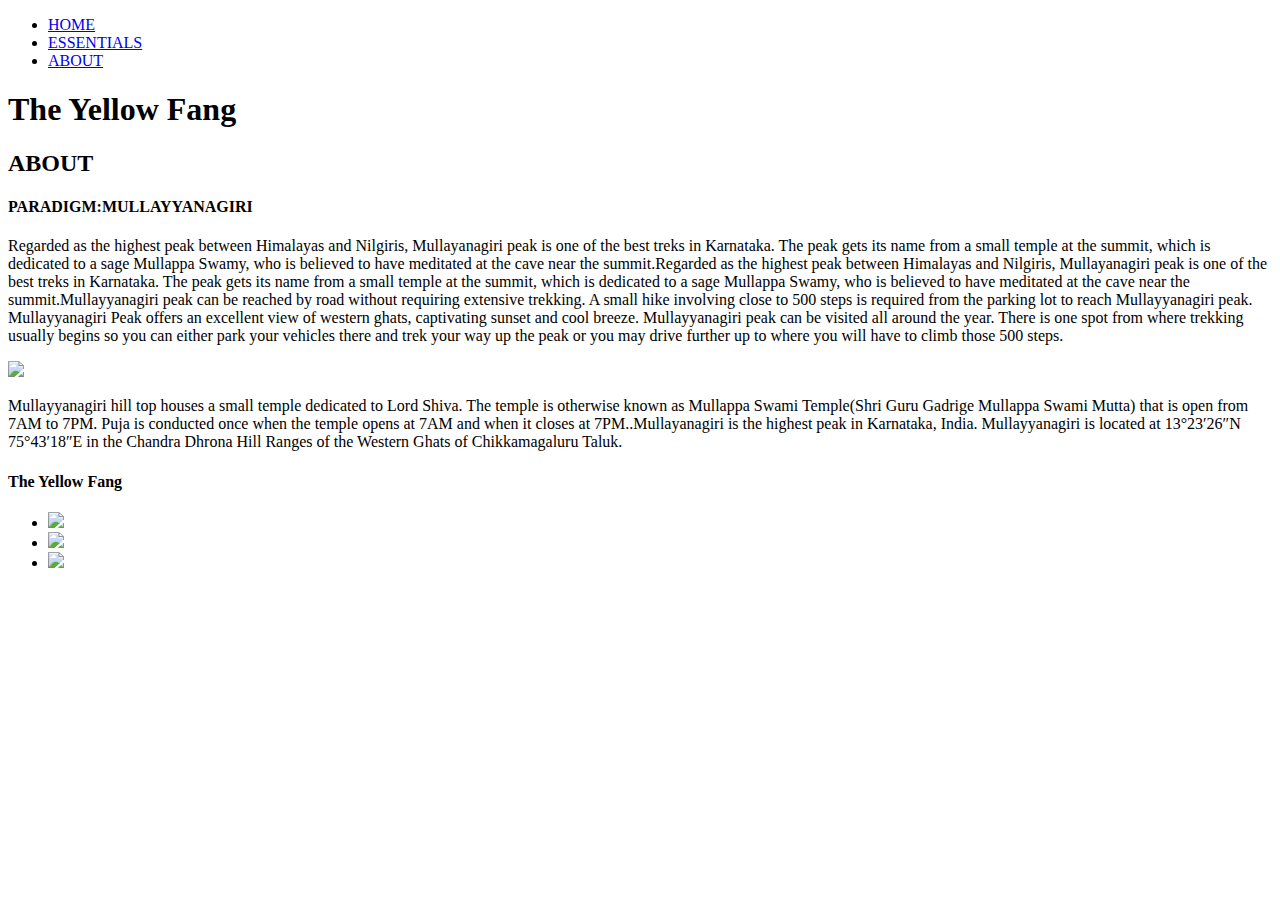
==== about.html @ c989ad18 "HP-4: Quick fix" ====
<!DOCTYPE html>
<html>
    <head>
        <title>The Yellow Fang | ABOUT</title>
        <meta name="description" content="This is the description">
        <link rel="stylesheet" href="styles.css"/>
    </head>
        <body>
<header class="main-header">
    <nav class="nav main-nav">
        <ul>
            <li><a href="index.html">HOME</a></li>
            <li><a href="essentials.html">ESSENTIALS</a></li>
            <li><a href="about.html">ABOUT</a></li>
        </ul>
    </nav>
    <h1 class="band-name band-name-header">The Yellow Fang</h1>
</header>
       <section>
        <h2>ABOUT</h2>
        <h4>PARADIGM:MULLAYYANAGIRI</h4>
        <p>Regarded as the highest peak between Himalayas and Nilgiris, Mullayanagiri peak is one of the best treks in Karnataka. The peak gets its name from a small temple at the summit, which is dedicated to a sage Mullappa Swamy, who is believed to have meditated at the cave near the summit.Regarded as the highest peak between Himalayas and Nilgiris, Mullayanagiri peak is one of the best treks in Karnataka. The peak gets its name from a small temple at the summit, which is dedicated to a sage Mullappa Swamy, who is believed to have meditated at the cave near the summit.Mullayyanagiri peak can be reached by road without requiring extensive trekking. A small hike involving close to 500 steps is required from the parking lot to reach Mullayyanagiri peak. Mullayyanagiri Peak offers an excellent view of western ghats, captivating sunset and cool breeze. Mullayyanagiri peak can be visited all around the year. There is one spot from where trekking usually begins so you can either park your vehicles there and trek your way up the peak or you may drive further up to where you will have to climb those 500 steps.</p>
    <img src="images/Hill.jpg">
    <p>
        Mullayyanagiri hill top houses a small temple dedicated to Lord Shiva. The temple is otherwise known as Mullappa Swami Temple(Shri Guru Gadrige Mullappa Swami Mutta) that is open from 7AM to 7PM. Puja is conducted once when the temple opens at 7AM and when it closes at 7PM..Mullayanagiri is the highest peak in Karnataka, India. Mullayyanagiri is located at 13°23′26″N 75°43′18″E in the Chandra Dhrona Hill Ranges of the Western Ghats of Chikkamagaluru Taluk.
    </p>   
    </section>
    <footer>
        <h4>The Yellow Fang</h4>
        <ul>
            <li>
                <a href="https://github.com/Virupakshappa" target="_blank">
                <img src="images/git-logo.jpg" ></a>
            </li>
            <li>
                <a href="https://linkedin.com/in/vjanadri" target="_blank">
                    <img src="images/linkedin-icon.jpg" ></a>
                </li>
            <li>
                <a href="https://outlook.com" target="_blank">
                    <img src="images/outlook-icon.jpg" ></a>
                </li>
        </ul>
    </footer>
        </body>
</html>
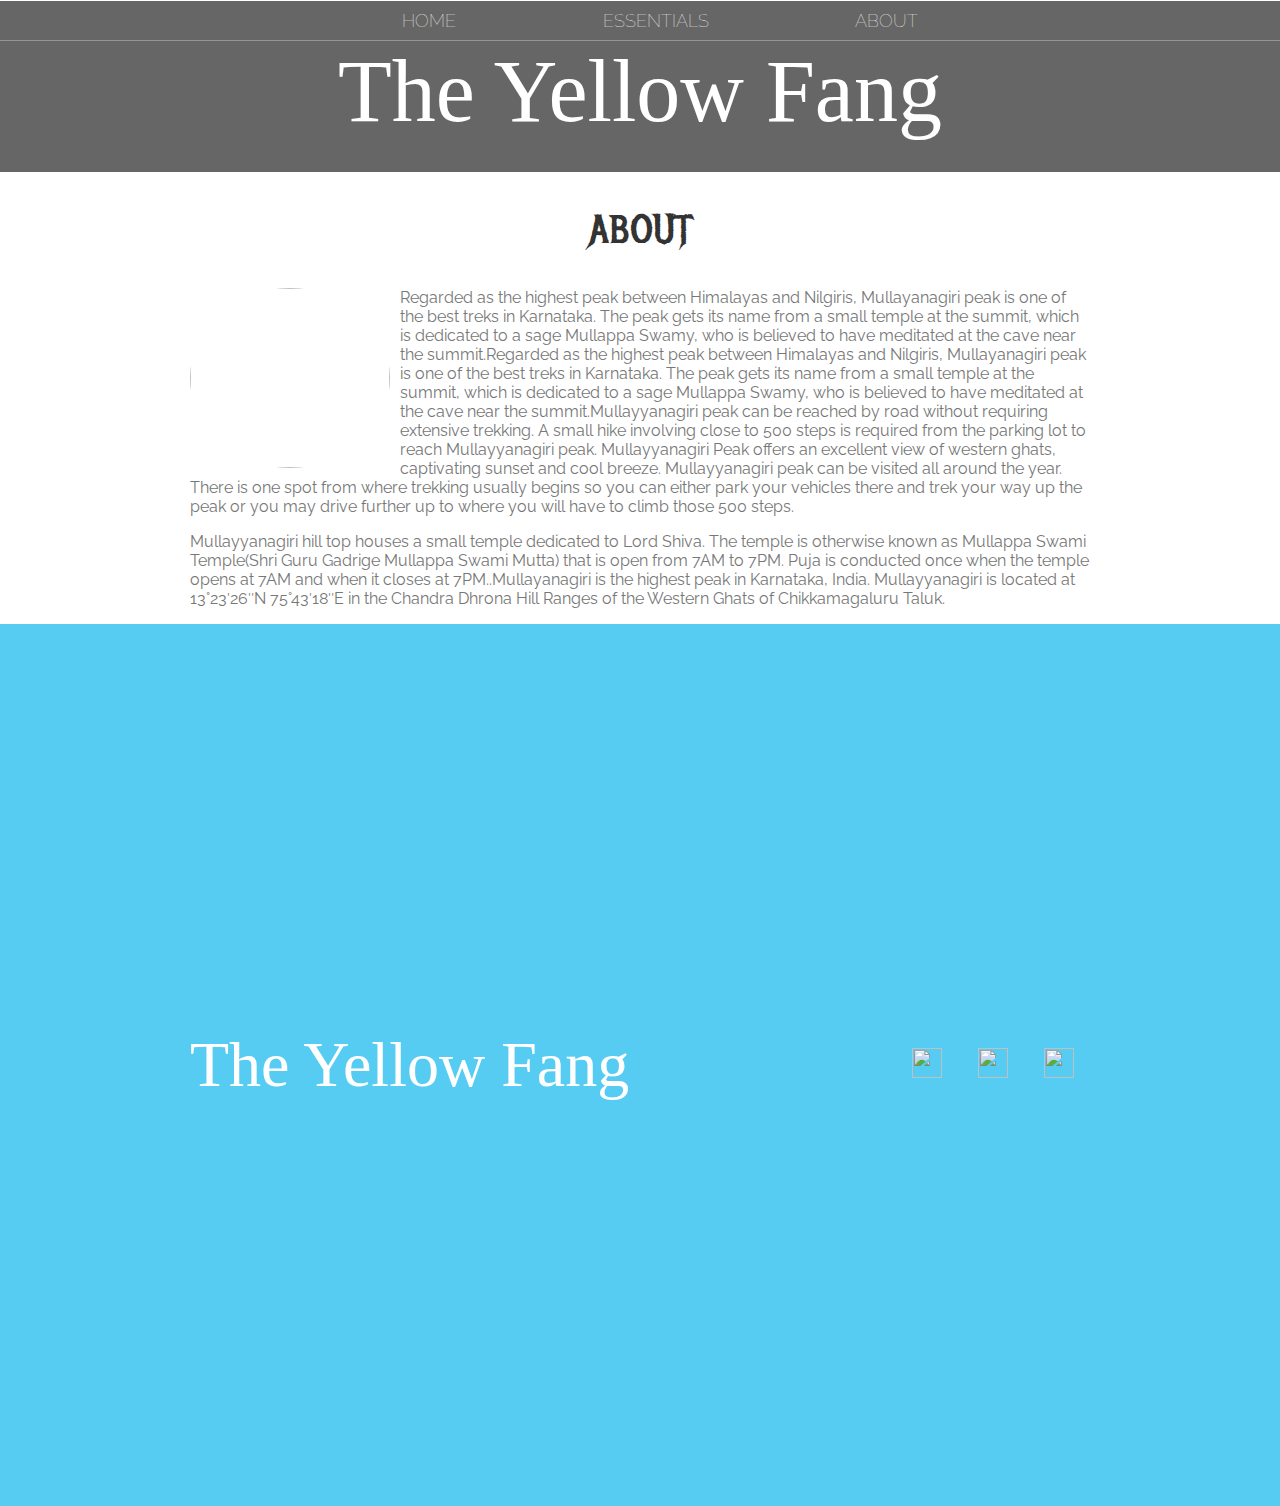
==== commit 960f949f: "HP-4: Pushing the code with footer changes" ====
--- a/about.html
+++ b/about.html
@@ -14,20 +14,20 @@
             <li><a href="about.html">ABOUT</a></li>
         </ul>
     </nav>
-    <h1 class="band-name band-name-header">The Yellow Fang</h1>
+    <h1 class="band-name band-name-large">The Yellow Fang</h1>
 </header>
-       <section>
-        <h2>ABOUT</h2>
-        <h4>PARADIGM:MULLAYYANAGIRI</h4>
+       <section class="content-section container">
+        <h2 class="section-header">ABOUT</h2>
+        <img class="about-band-image" src="images/Hill.jpg">
         <p>Regarded as the highest peak between Himalayas and Nilgiris, Mullayanagiri peak is one of the best treks in Karnataka. The peak gets its name from a small temple at the summit, which is dedicated to a sage Mullappa Swamy, who is believed to have meditated at the cave near the summit.Regarded as the highest peak between Himalayas and Nilgiris, Mullayanagiri peak is one of the best treks in Karnataka. The peak gets its name from a small temple at the summit, which is dedicated to a sage Mullappa Swamy, who is believed to have meditated at the cave near the summit.Mullayyanagiri peak can be reached by road without requiring extensive trekking. A small hike involving close to 500 steps is required from the parking lot to reach Mullayyanagiri peak. Mullayyanagiri Peak offers an excellent view of western ghats, captivating sunset and cool breeze. Mullayyanagiri peak can be visited all around the year. There is one spot from where trekking usually begins so you can either park your vehicles there and trek your way up the peak or you may drive further up to where you will have to climb those 500 steps.</p>
-    <img src="images/Hill.jpg">
     <p>
         Mullayyanagiri hill top houses a small temple dedicated to Lord Shiva. The temple is otherwise known as Mullappa Swami Temple(Shri Guru Gadrige Mullappa Swami Mutta) that is open from 7AM to 7PM. Puja is conducted once when the temple opens at 7AM and when it closes at 7PM..Mullayanagiri is the highest peak in Karnataka, India. Mullayyanagiri is located at 13°23′26″N 75°43′18″E in the Chandra Dhrona Hill Ranges of the Western Ghats of Chikkamagaluru Taluk.
     </p>   
     </section>
-    <footer>
-        <h4>The Yellow Fang</h4>
-        <ul>
+    <footer class="main-footer">
+        <div class="container main-footer-container">
+        <h4 class="band-name">The Yellow Fang</h4>
+        <ul class="nav footer-nav">
             <li>
                 <a href="https://github.com/Virupakshappa" target="_blank">
                 <img src="images/git-logo.jpg" ></a>
@@ -41,6 +41,7 @@
                     <img src="images/outlook-icon.jpg" ></a>
                 </li>
         </ul>
+    </div>
     </footer>
         </body>
 </html>
--- a/styles.css
+++ b/styles.css
@@ -0,0 +1,137 @@
+@import url('https://fonts.googleapis.com/css?family=Raleway:300,400');
+@import url('https://fonts.googleapis.com/css?family=Metal+Mania');
+
+@font-face {
+    font-family: "Booter - Zero Zero";
+    src: url("Fonts/Booter - Zero Zero.woff") format("woff"),
+         url("Fonts/Booter - Zero Zero.woff2") format("woff2");
+    font-weight: normal;
+    font-style: normal;     
+}
+
+* {
+    box-sizing: border-box;
+    font-family: Raleway;
+    color: #777;
+}
+
+html, body {
+    margin: 0;
+}
+
+.nav ul {
+    margin: 0.2mm;
+}
+
+.nav li {
+    display: inline;
+}
+
+.nav a {
+    display: inline-block;
+    padding: .5em;
+    color: white;
+    text-decoration: none;
+}
+
+.main-nav {
+    text-align: center;
+    font-size: 1.1em;
+    font-weight: lighter;
+    border-bottom: 1px solid rgba(255, 255, 255, .3);
+}
+
+.main-nav li {
+    padding: 0 5%;
+}
+
+.nav a:hover {
+    background-color: rgba(255, 255, 255, .3);
+}
+
+
+.main-header {
+    background-color: rgba(0,0,0,.6);
+    background-image: url("images/background.png");
+    background-blend-mode: multiply;
+    background-size: cover;
+    padding-bottom: 30px;
+
+}
+
+/* h1{
+    color: rgb(249, 253, 251);
+    
+}
+  */
+/* ul li a{
+color: aliceblue;
+
+} */
+
+.band-name {
+    text-align: center;
+    margin: 0;
+    font-size: 4em;
+    font-family: "Booter - Zero Zero";
+    font-weight: normal;
+    color: white;
+}
+
+.band-name-large {
+    font-size: 5.5em;
+}
+
+.content-section {
+    margin: 1em;
+}
+
+.container {
+    max-width: 900px;
+    margin: 0 auto;
+    padding: 0, 1.5em;
+}
+
+.section-header {
+    font-family: "Metal Mania";
+    font-weight: normal;
+    color: #333;
+    text-align: center;
+    font-size: 2.5em; 
+}
+
+.about-band-image {
+    float: left;
+    height: 180px;
+    width: 200px;
+    margin-top: 0px;
+    margin-bottom: 5px;
+    margin-right: 10px;
+    border-radius: 50%;
+}
+
+.main-footer {
+    background-color: #56ccf2;
+    color: white;
+    padding: 25em 0;
+}
+
+.main-footer-container {
+    display: flex;
+    align-items: center;
+
+}
+
+.main-footer-container ul {
+    flex-grow: 1;
+    text-align: end;
+}
+
+.footer-nav li {
+    padding: 0 .5em;
+}
+
+.footer-nav img {
+    width: 30px;
+    height: 30px;
+}